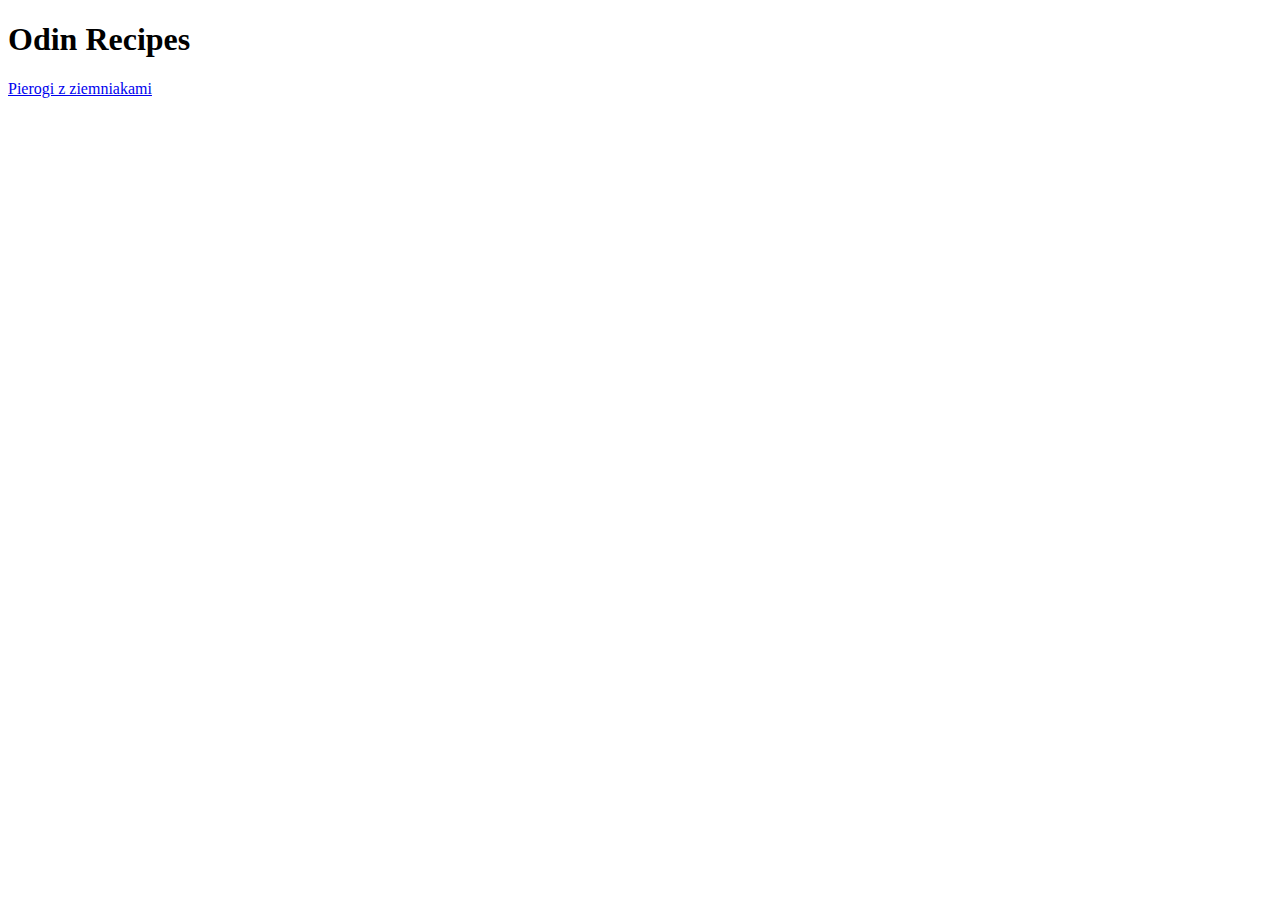
==== index.html @ bac03fcc "Add handle for new file in index" ====
<!DOCTYPE html>
<html lang="en">
    <head>
        <meta charset="utf-8">
        <title></title>
    </head>
    <body>
       <h1>Odin Recipes</h1>
       <a href="./recipes/pierogi.html">Pierogi z ziemniakami</a> 
    </body>
</html>
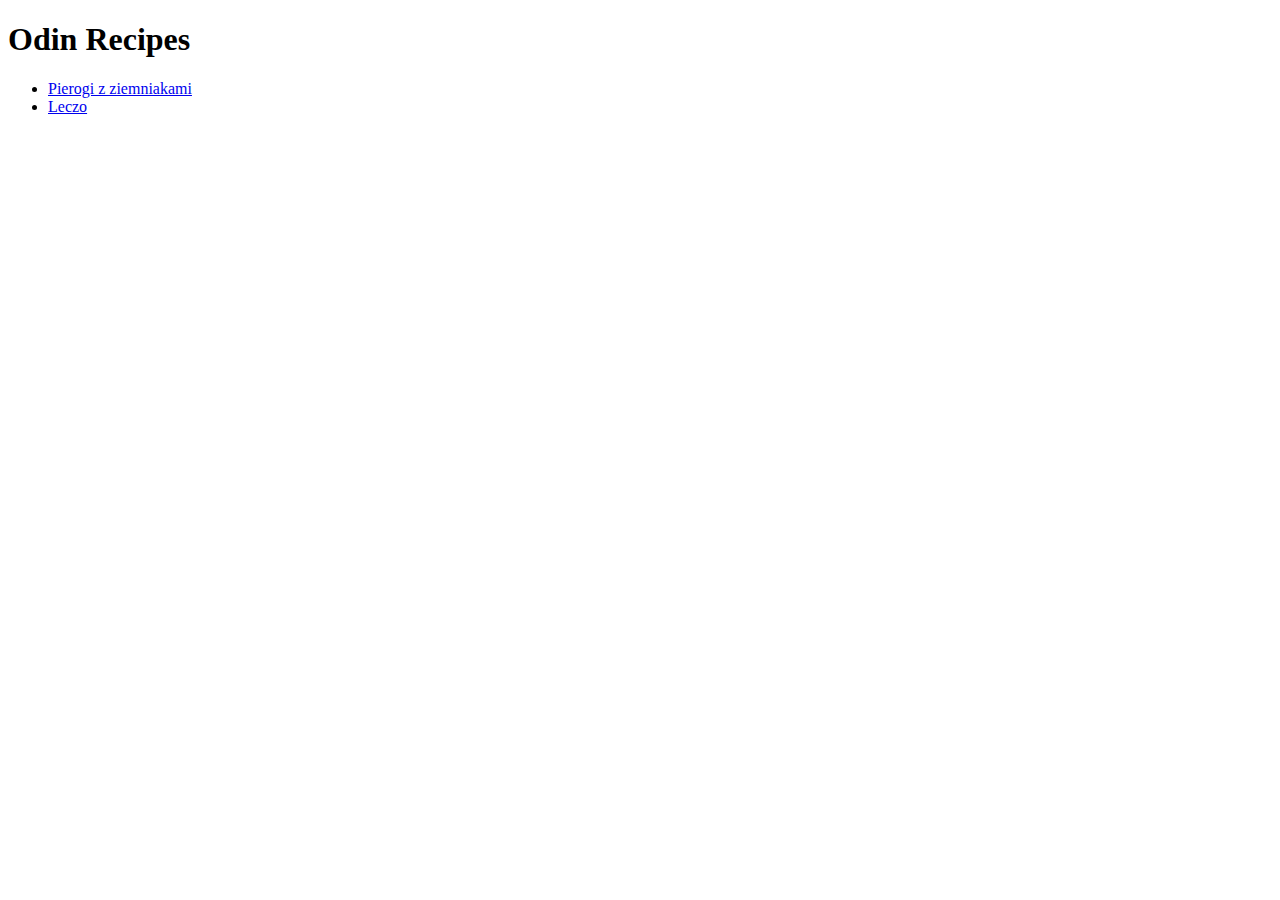
==== commit 425805f2: "Add missed steps heading in pierogi.html" ====
--- a/index.html
+++ b/index.html
@@ -6,6 +6,11 @@
     </head>
     <body>
        <h1>Odin Recipes</h1>
-       <a href="./recipes/pierogi.html">Pierogi z ziemniakami</a> 
+
+       <ul>
+        <li><a href="./recipes/pierogi.html">Pierogi z ziemniakami</a></li>
+        <li><a href="./recipes/leczo.html">Leczo</a></li>
+       </ul>
+
     </body>
 </html>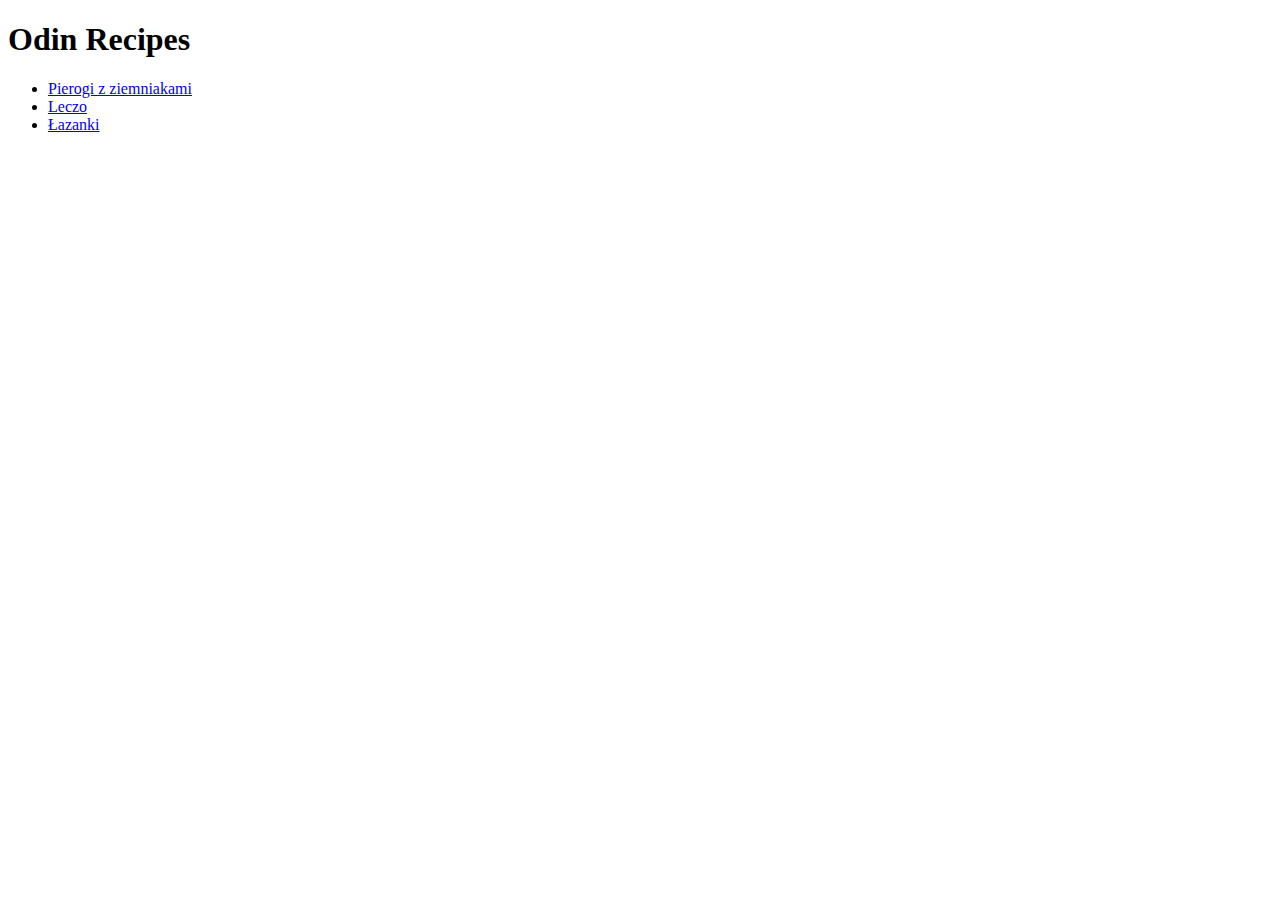
==== commit f702e065: "Add href in index and new recipe for lazanki" ====
--- a/index.html
+++ b/index.html
@@ -10,6 +10,7 @@
        <ul>
         <li><a href="./recipes/pierogi.html">Pierogi z ziemniakami</a></li>
         <li><a href="./recipes/leczo.html">Leczo</a></li>
+        <li><a href="./recipes/lazanki.html">Łazanki</a></li>
        </ul>
 
     </body>
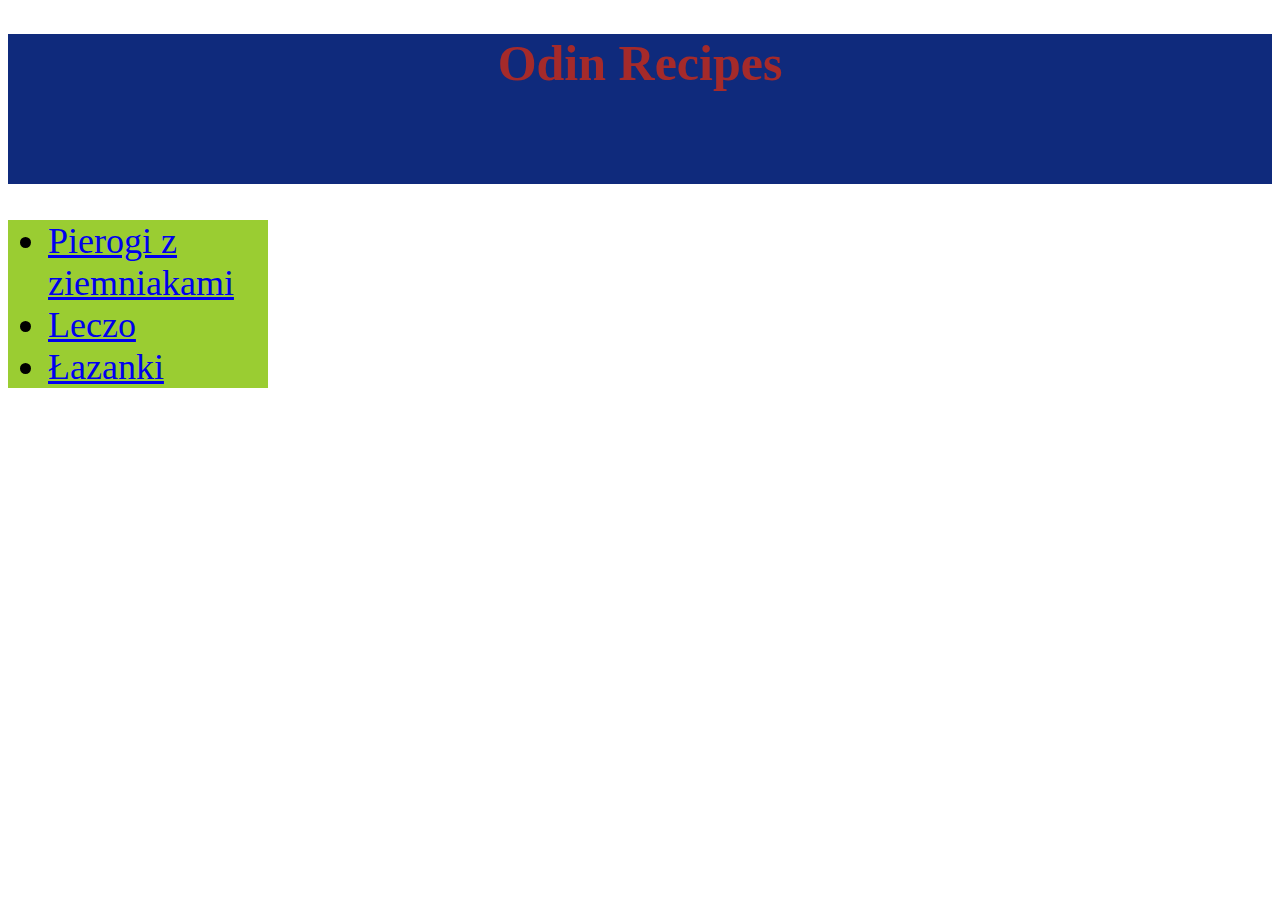
==== commit 93193669: "Add external css to rest of recipies, add basic styles" ====
--- a/index.html
+++ b/index.html
@@ -3,11 +3,12 @@
     <head>
         <meta charset="utf-8">
         <title></title>
+        <link rel="stylesheet" href="./css/style.css">
     </head>
     <body>
-       <h1>Odin Recipes</h1>
+       <h1 class="header">Odin Recipes</h1>
 
-       <ul>
+       <ul class="recipe-list">
         <li><a href="./recipes/pierogi.html">Pierogi z ziemniakami</a></li>
         <li><a href="./recipes/leczo.html">Leczo</a></li>
         <li><a href="./recipes/lazanki.html">Łazanki</a></li>
--- a/css/style.css
+++ b/css/style.css
@@ -0,0 +1,20 @@
+body {
+    font-family: 'Times New Roman', Times, serif;
+}
+
+.header {
+    font-size: 50px;
+    color: brown;
+    background-color: rgb(15, 42, 124);
+    width: auto;
+    height: 150px;
+    text-align: center;
+
+}
+
+.recipe-list {
+    background-color: yellowgreen;
+    font-size: 36px;
+    width: 220px;
+
+}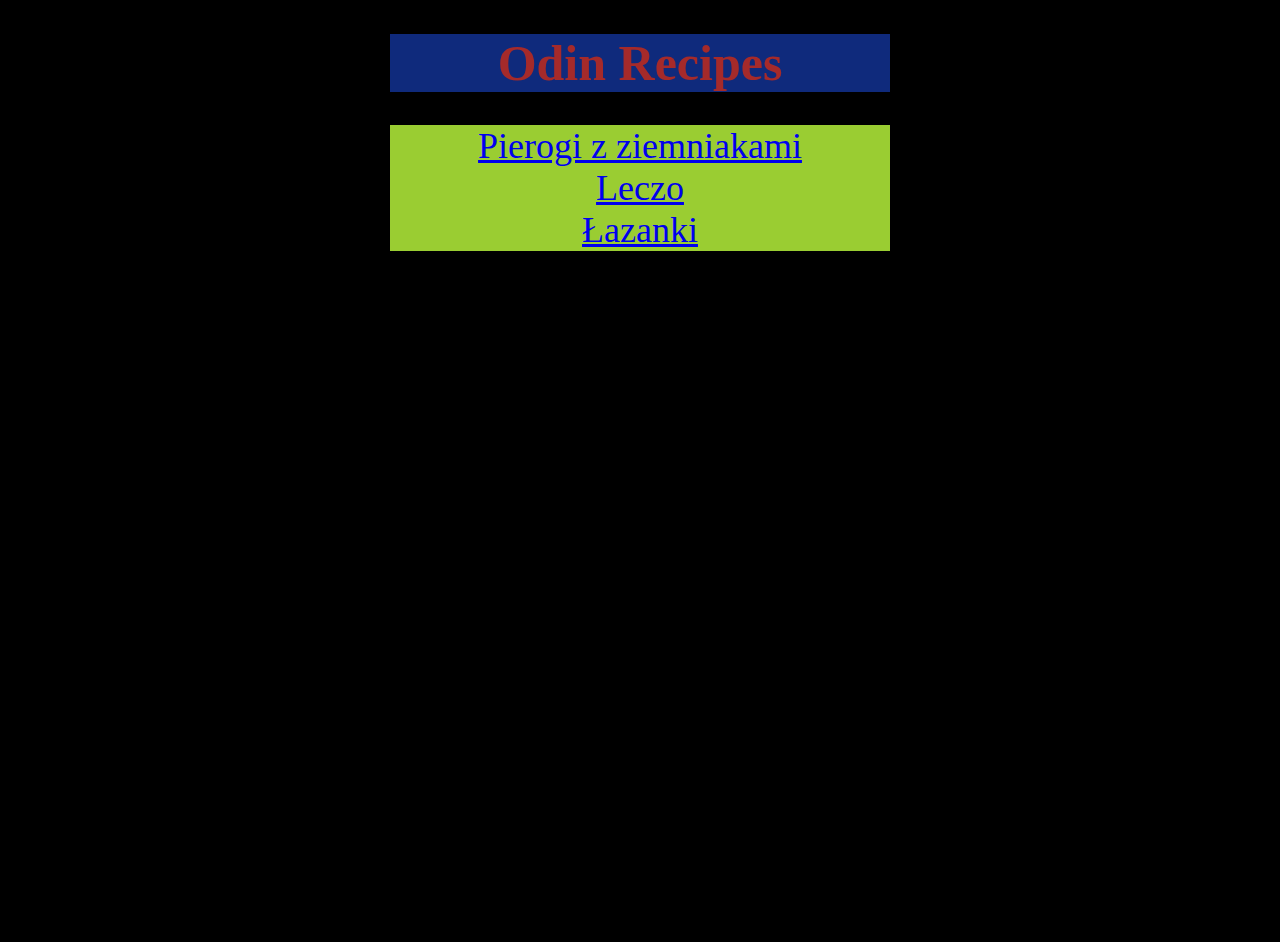
==== commit 61922310: "Add div in index, new styles" ====
--- a/index.html
+++ b/index.html
@@ -2,17 +2,18 @@
 <html lang="en">
     <head>
         <meta charset="utf-8">
-        <title></title>
+        <title>Mine recipes</title>
         <link rel="stylesheet" href="./css/style.css">
     </head>
     <body>
-       <h1 class="header">Odin Recipes</h1>
+        <div class="main">
+            <h1 class="header">Odin Recipes</h1>
 
-       <ul class="recipe-list">
-        <li><a href="./recipes/pierogi.html">Pierogi z ziemniakami</a></li>
-        <li><a href="./recipes/leczo.html">Leczo</a></li>
-        <li><a href="./recipes/lazanki.html">Łazanki</a></li>
-       </ul>
-
+            <ul class="recipe-list">
+            <li><a href="./recipes/pierogi.html">Pierogi z ziemniakami</a></li>
+            <li><a href="./recipes/leczo.html">Leczo</a></li>
+            <li><a href="./recipes/lazanki.html">Łazanki</a></li>
+            </ul>     
+        </div>
     </body>
 </html>--- a/css/style.css
+++ b/css/style.css
@@ -1,5 +1,14 @@
 body {
     font-family: 'Times New Roman', Times, serif;
+    height: 900px;
+    width: 1800;
+    background-color: black;
+}
+
+.main {
+    width: 500px;
+    display: block;
+    margin: auto;
 }
 
 .header {
@@ -7,7 +16,7 @@
     color: brown;
     background-color: rgb(15, 42, 124);
     width: auto;
-    height: 150px;
+    height: 100px auto;
     text-align: center;
 
 }
@@ -15,6 +24,49 @@
 .recipe-list {
     background-color: yellowgreen;
     font-size: 36px;
-    width: 220px;
+    width: auto;
+    margin: auto;
+    text-align: center;
+    list-style-type: none;
+    padding: 0;
+}
 
+#recipe-pic {
+    width: auto;
+    height: 500px;
+    
+}
+
+.description {
+    font-size: 35px;
+    text-align: center;
+    color: teal;
+    background-color: crimson;
+}
+
+.para {
+    font-size: 25px;
+    text-align: center;
+    color: yellow;
+    background-color: chocolate;
+    text-emphasis: 10;
+}
+
+.uno-list {
+    background-color: yellowgreen;
+    font-weight: 1000;
+    width: 300px;
+    font-size: 23px;
+
+}
+
+.justif {
+    text-align: left;
+    width: 400px;
+}
+
+.ono-list {
+    background-color: steelblue;
+    color: chartreuse;
+    font-size: 23px;
 }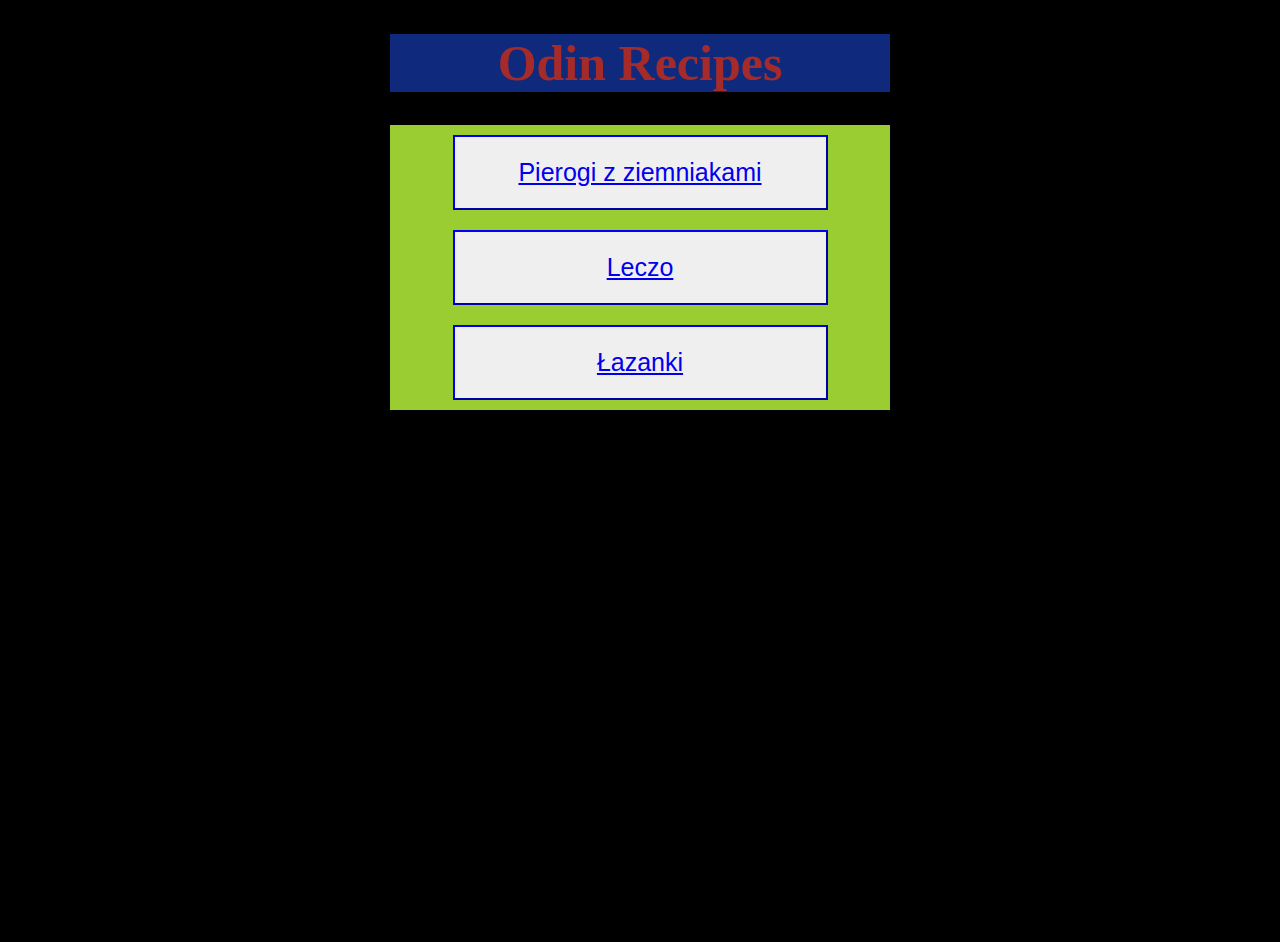
==== commit 5bf8a16a: "Change recipe link, add style after changes" ====
--- a/index.html
+++ b/index.html
@@ -10,9 +10,9 @@
             <h1 class="header">Odin Recipes</h1>
 
             <ul class="recipe-list">
-            <li><a href="./recipes/pierogi.html">Pierogi z ziemniakami</a></li>
-            <li><a href="./recipes/leczo.html">Leczo</a></li>
-            <li><a href="./recipes/lazanki.html">Łazanki</a></li>
+            <li><Button class="main-recipe-link" type="button"><a href="./recipes/pierogi.html">Pierogi z ziemniakami</a></Button></li>
+            <li><Button class="main-recipe-link" type="button"><a href="./recipes/leczo.html">Leczo</a></Button></li>
+            <li><Button class="main-recipe-link" type="button"><a href="./recipes/lazanki.html">Łazanki</a></Button></li>
             </ul>     
         </div>
     </body>
--- a/css/style.css
+++ b/css/style.css
@@ -29,6 +29,14 @@
     text-align: center;
     list-style-type: none;
     padding: 0;
+}
+
+.main-recipe-link {
+    height: 3em;
+    width: 15em;
+    margin: 10px;
+    border-color: blue;
+    font-size: 25px;
 }
 
 #recipe-pic {
